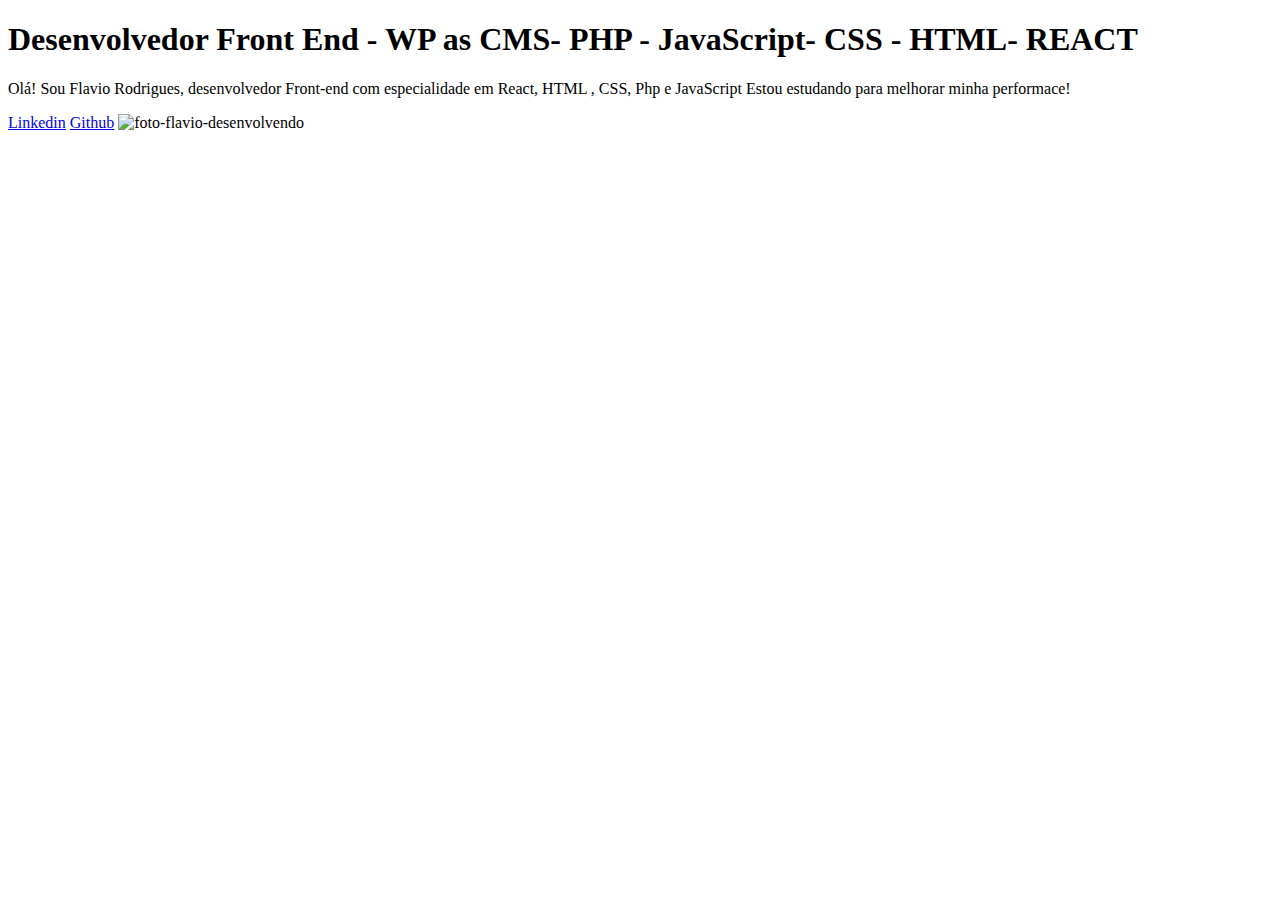
==== Projeto Portifolio.html @ 4c689f30 "Create Projeto Portifolio.html" ====
<!DOCTYPE html>
<html lang="pt-br">
<head>
    <meta charset="UTF-8">
    <meta name="viewport" content="width=device-width, initial-scale=1.0">
    <title>Portifolio</title>
</head>
<body>
    
    <header></header>
    <main>
        <h1>Desenvolvedor Front End -<strong> WP as CMS- PHP - JavaScript- CSS - HTML- REACT</strong></h1>
        <p>
            Olá! Sou Flavio Rodrigues, desenvolvedor Front-end com especialidade em React, HTML , CSS, Php e JavaScript Estou estudando para melhorar minha performace!
        </p>
        <a href="https://www.linkedin.com/in/fl%C3%A1vio-augusto-rodrigues-08723b144/">Linkedin</a>
        <a href="https://github.com/flaviiusWest">Github</a>
        <img src="Imagem.png" alt="foto-flavio-desenvolvendo">
    </main>
    <footer>

    </footer>    
</body>


</html>
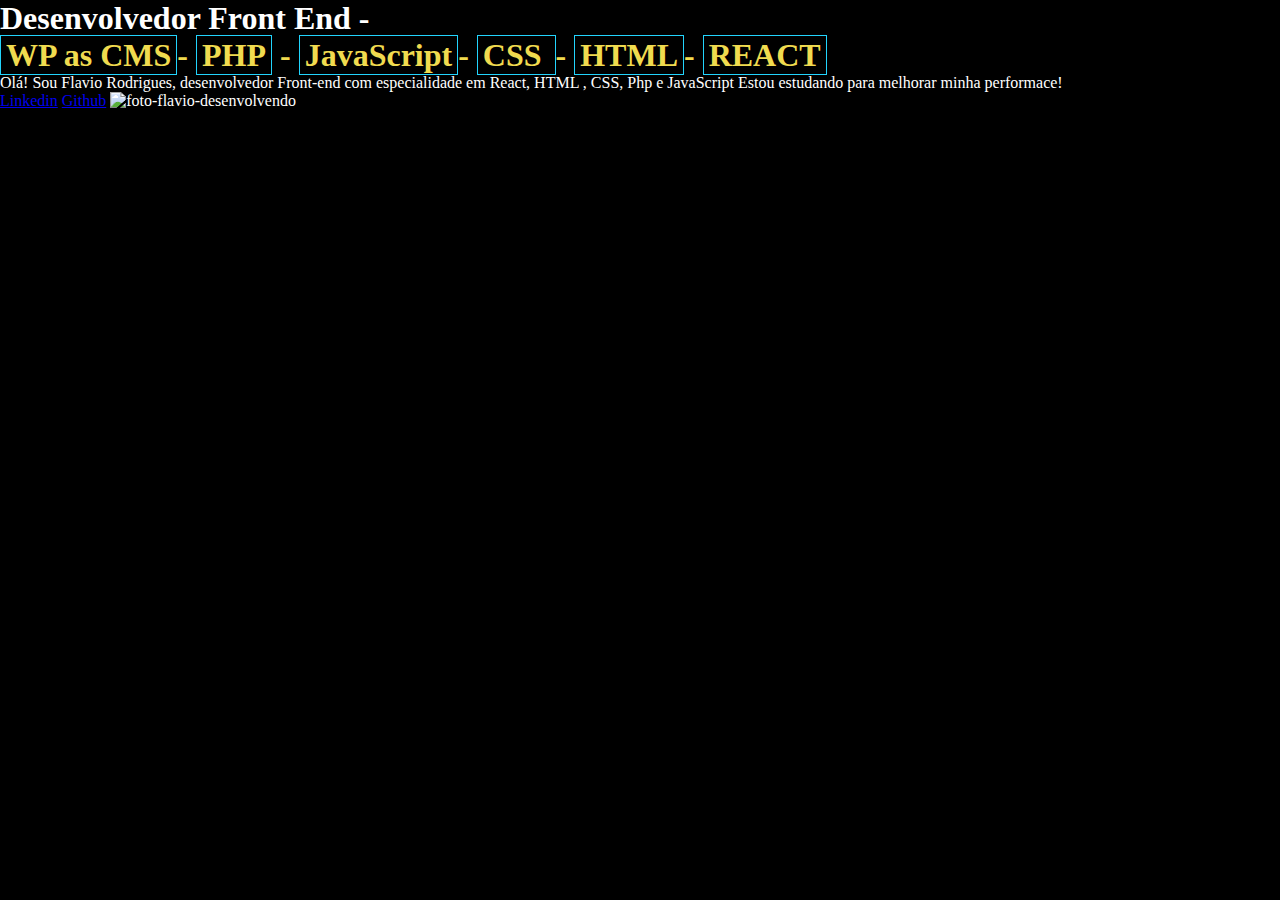
==== commit beadc320: "Day 25/07" ====
--- a/Projeto Portifolio.html
+++ b/Projeto Portifolio.html
@@ -4,19 +4,30 @@
     <meta charset="UTF-8">
     <meta name="viewport" content="width=device-width, initial-scale=1.0">
     <title>Portifolio</title>
+    <link rel="stylesheet" href="style.css">
 </head>
 <body>
     
     <header></header>
     <main>
-        <h1>Desenvolvedor Front End -<strong> WP as CMS- PHP - JavaScript- CSS - HTML- REACT</strong></h1>
+        <h1>Desenvolvedor Front End -<br>
+         
+            <strong> 
+                <span >WP as CMS</span>-
+                <span>PHP</span> -
+                <span> JavaScript</span>-
+                <span> CSS </span>-
+                <span>HTML</span>-
+                <span>REACT</span>
+            </strong>
+        </h1>
         <p>
             Olá! Sou Flavio Rodrigues, desenvolvedor Front-end com especialidade em React, HTML , CSS, Php e JavaScript Estou estudando para melhorar minha performace!
         </p>
         <a href="https://www.linkedin.com/in/fl%C3%A1vio-augusto-rodrigues-08723b144/">Linkedin</a>
         <a href="https://github.com/flaviiusWest">Github</a>
-        <img src="Imagem.png" alt="foto-flavio-desenvolvendo">
-    </main>
+        <img src="Images/ImagemPerfil.png" alt="foto-flavio-desenvolvendo">
+    </main> 
     <footer>
 
     </footer>    
--- a/style.css
+++ b/style.css
@@ -0,0 +1,27 @@
+    *{
+        margin: 0;
+        padding: 0;
+    }
+    body {
+        background-color: #000000;
+        color: #ffffff;
+    }
+    a:hover{ 
+        background-color: rgb(255, 255, 255) !important;
+    }
+    strong{
+        color: #F0DB4F;
+    }
+   
+    span:hover{
+        color: #AEB2D5;
+    }
+    span{
+        border: 1px solid #22D4FD;
+        padding: 1px 5px;
+    }
+    h1{
+        font-weight: bold;
+        
+}
+
